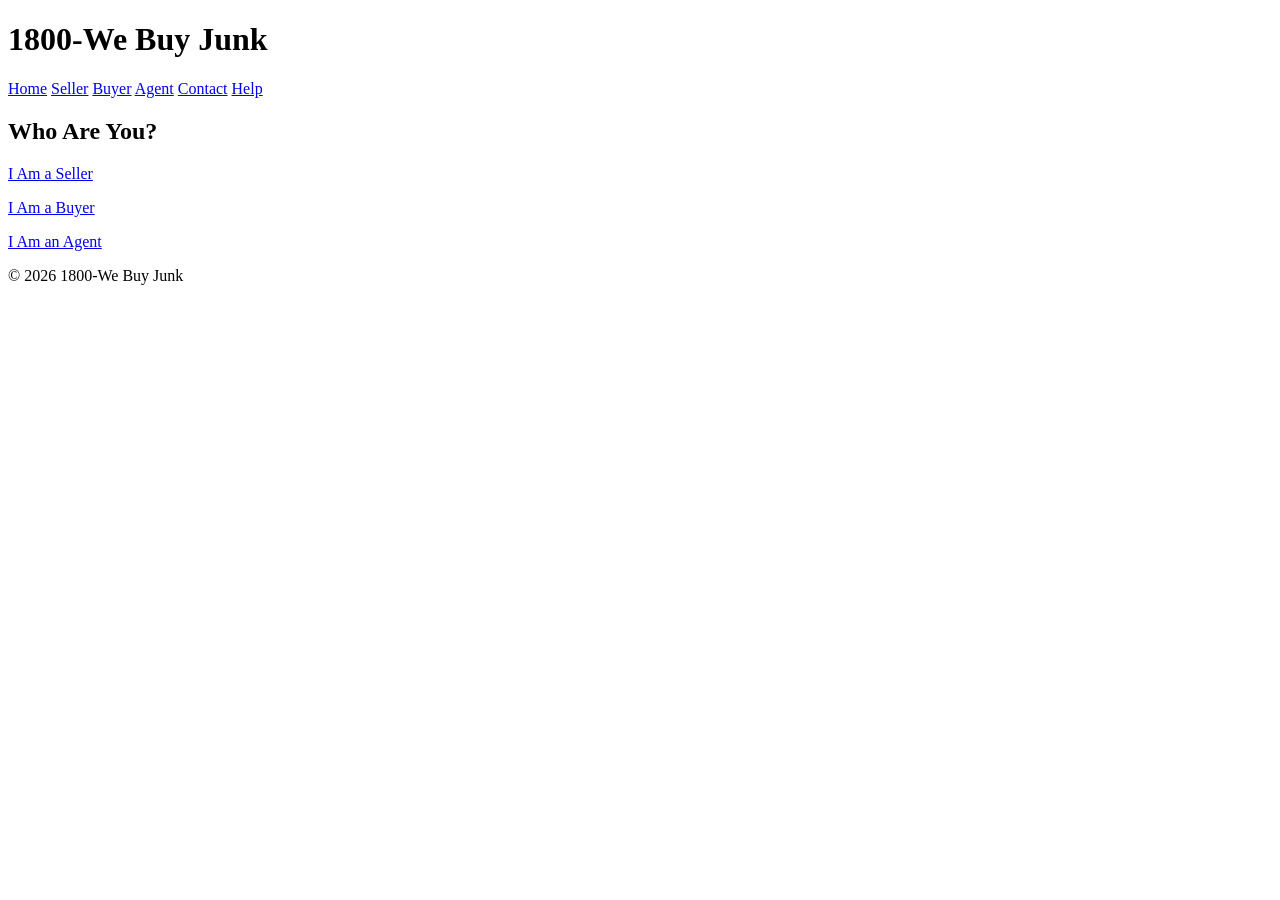
==== index.html @ 0b130951 "Add files via upload" ====
<!DOCTYPE html><html><head><title>Home</title>
<link rel='stylesheet' href='css/style.css'>
<script src='js/app.js'></script></head><body>
<header><h1>1800-We Buy Junk</h1><nav>
<a href='index.html'>Home</a>
<a href='seller.html'>Seller</a>
<a href='buyer.html'>Buyer</a>
<a href='agent.html'>Agent</a>
<a href='contact.html'>Contact</a>
<a href='help.html'>Help</a>
</nav></header>
<div class='container'>
<div class='card'><h2>Who Are You?</h2>
<p><a class='btn' href='seller.html'>I Am a Seller</a></p>
<p><a class='btn' href='buyer.html'>I Am a Buyer</a></p>
<p><a class='btn' href='agent.html'>I Am an Agent</a></p>
</div>
</div>
<footer>© 2026 1800-We Buy Junk</footer>
</body></html>
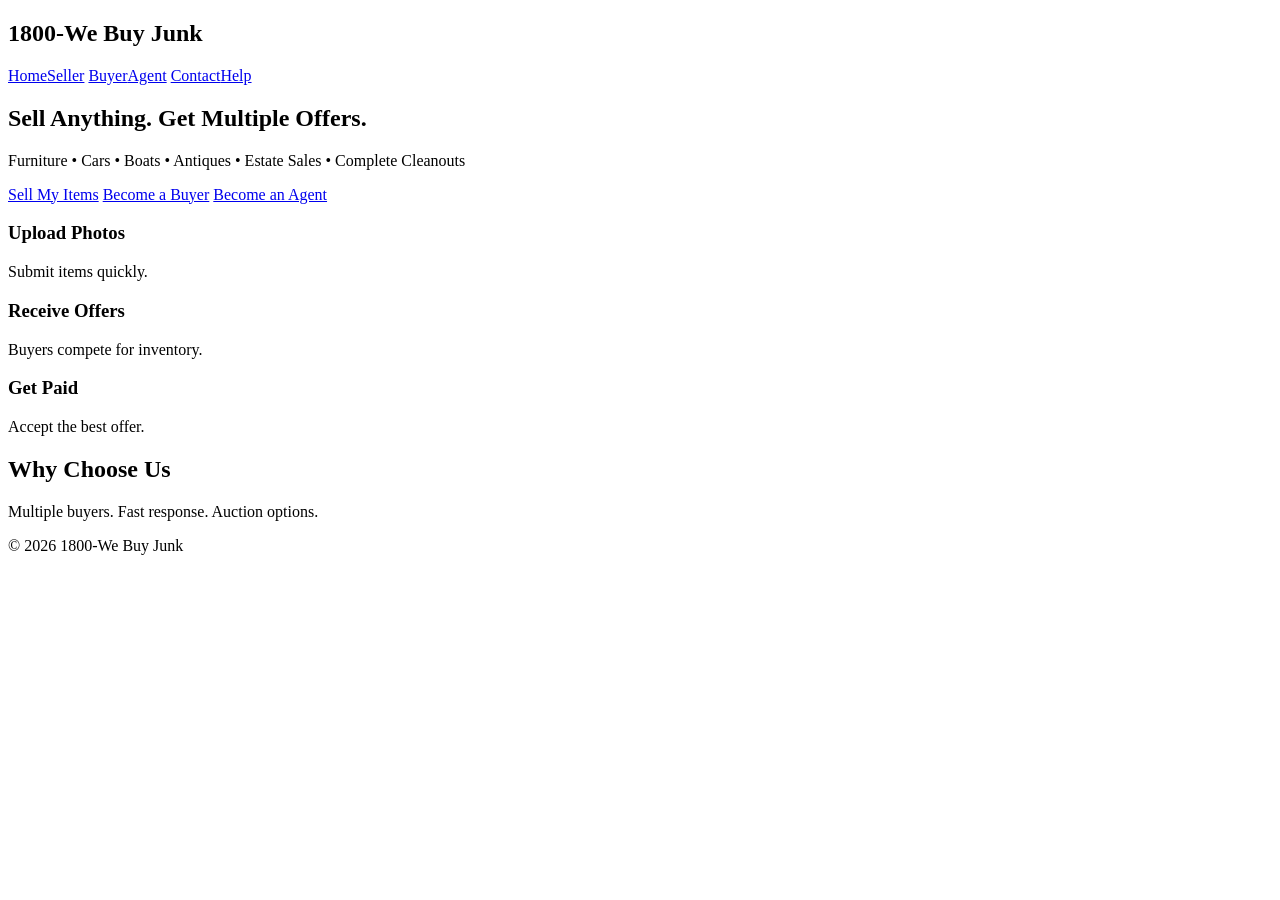
==== commit 5311baa4: "Update index.html PRO" ====
--- a/index.html
+++ b/index.html
@@ -1,20 +1,25 @@
-<!DOCTYPE html><html><head><title>Home</title>
-<link rel='stylesheet' href='css/style.css'>
-<script src='js/app.js'></script></head><body>
-<header><h1>1800-We Buy Junk</h1><nav>
-<a href='index.html'>Home</a>
-<a href='seller.html'>Seller</a>
-<a href='buyer.html'>Buyer</a>
-<a href='agent.html'>Agent</a>
-<a href='contact.html'>Contact</a>
-<a href='help.html'>Help</a>
-</nav></header>
+<!DOCTYPE html><html><head><meta charset='utf-8'>
+<meta name='viewport' content='width=device-width,initial-scale=1'>
+<title>Home</title><link rel='stylesheet' href='css/style.css'></head><body>
+<header><div class='container'><h2>1800-We Buy Junk</h2><nav>
+<a href='index.html'>Home</a><a href='seller.html'>Seller</a>
+<a href='buyer.html'>Buyer</a><a href='agent.html'>Agent</a>
+<a href='contact.html'>Contact</a><a href='help.html'>Help</a>
+</nav></div></header>
+<section class='hero'>
+<h1>Sell Anything. Get Multiple Offers.</h1>
+<p>Furniture • Cars • Boats • Antiques • Estate Sales • Complete Cleanouts</p>
+<a class='btn' href='seller.html'>Sell My Items</a>
+<a class='btn' href='buyer.html'>Become a Buyer</a>
+<a class='btn' href='agent.html'>Become an Agent</a>
+</section>
 <div class='container'>
-<div class='card'><h2>Who Are You?</h2>
-<p><a class='btn' href='seller.html'>I Am a Seller</a></p>
-<p><a class='btn' href='buyer.html'>I Am a Buyer</a></p>
-<p><a class='btn' href='agent.html'>I Am an Agent</a></p>
+<div class='grid'>
+<div class='card'><h3>Upload Photos</h3><p>Submit items quickly.</p></div>
+<div class='card'><h3>Receive Offers</h3><p>Buyers compete for inventory.</p></div>
+<div class='card'><h3>Get Paid</h3><p>Accept the best offer.</p></div>
 </div>
+<div class='card'><h2>Why Choose Us</h2><p>Multiple buyers. Fast response. Auction options.</p></div>
 </div>
 <footer>© 2026 1800-We Buy Junk</footer>
-</body></html>+<script src='js/app.js'></script></body></html>
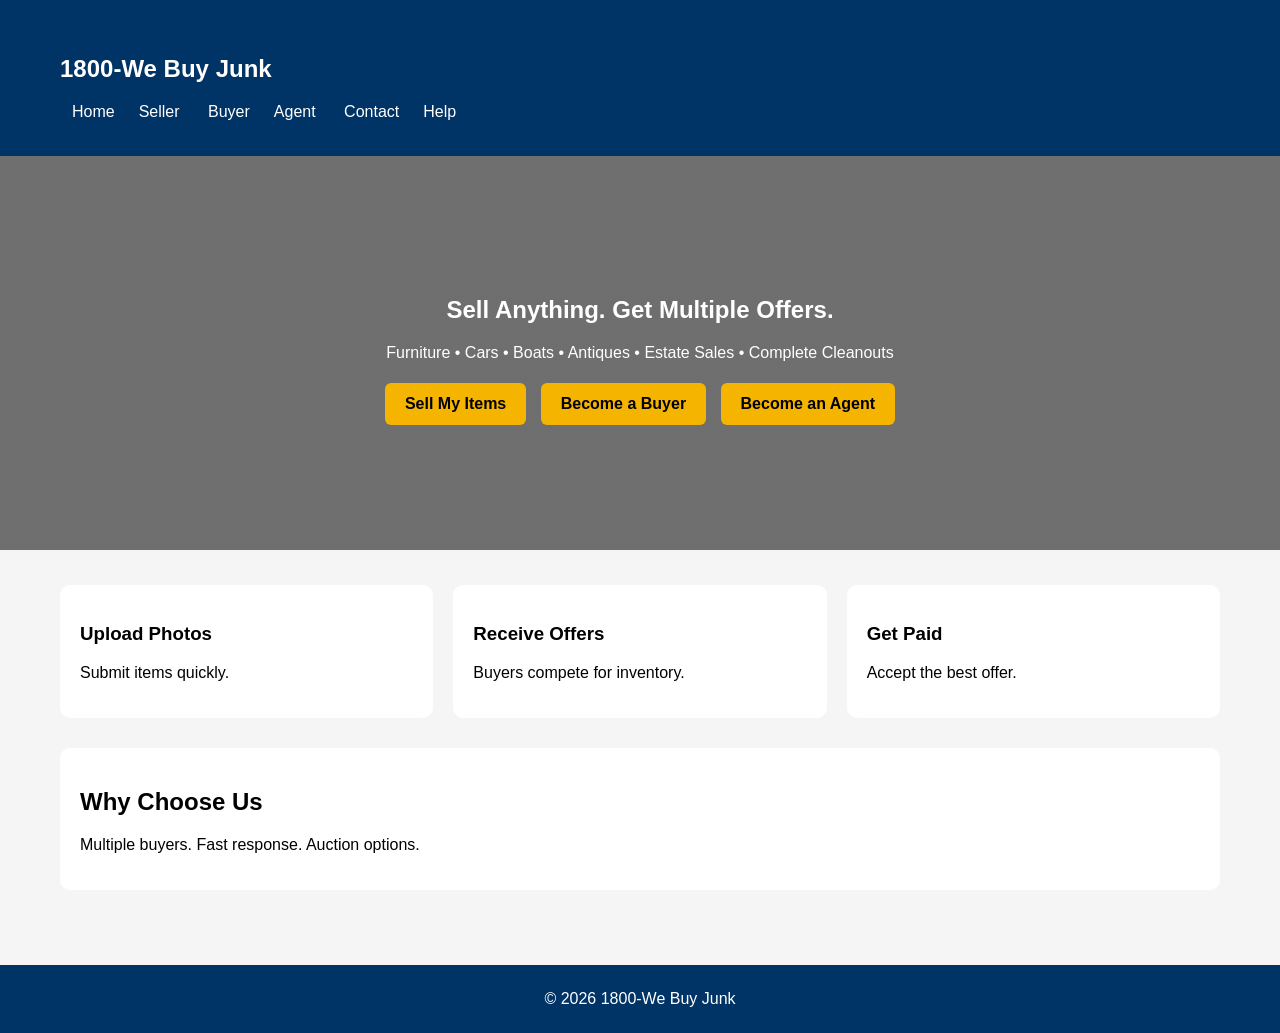
==== commit a968e387: "Update index.html PRO" ====
--- a/index.html
+++ b/index.html
@@ -1,6 +1,6 @@
 <!DOCTYPE html><html><head><meta charset='utf-8'>
 <meta name='viewport' content='width=device-width,initial-scale=1'>
-<title>Home</title><link rel='stylesheet' href='css/style.css'></head><body>
+<title>Home</title><link rel='stylesheet' href='style.css'></head><body>
 <header><div class='container'><h2>1800-We Buy Junk</h2><nav>
 <a href='index.html'>Home</a><a href='seller.html'>Seller</a>
 <a href='buyer.html'>Buyer</a><a href='agent.html'>Agent</a>
@@ -22,4 +22,4 @@
 <div class='card'><h2>Why Choose Us</h2><p>Multiple buyers. Fast response. Auction options.</p></div>
 </div>
 <footer>© 2026 1800-We Buy Junk</footer>
-<script src='js/app.js'></script></body></html>
+<script src='app.js'></script></body></html>
--- a/style.css
+++ b/style.css
@@ -0,0 +1,11 @@
+:root{--blue:#003366;--gold:#f4b400;--light:#f5f5f5}
+*{box-sizing:border-box}body{margin:0;font-family:Arial,sans-serif;background:var(--light)}
+header{background:var(--blue);color:white;padding:15px}
+nav a{color:white;text-decoration:none;margin:0 12px}
+.container{max-width:1200px;margin:auto;padding:20px}
+.hero{background:linear-gradient(rgba(0,0,0,.55),rgba(0,0,0,.55)),url('https://images.unsplash.com/photo-1484154218962-a197022b5858?auto=format&fit=crop&w=1200&q=80');background-size:cover;color:white;padding:120px 20px;text-align:center}
+.btn{background:var(--gold);color:black;padding:12px 20px;border-radius:6px;text-decoration:none;font-weight:bold;display:inline-block;margin:5px}
+.card{background:white;border-radius:10px;padding:20px;margin:15px 0}
+.grid{display:grid;grid-template-columns:repeat(auto-fit,minmax(250px,1fr));gap:20px}
+footer{background:var(--blue);color:white;text-align:center;padding:25px;margin-top:40px}
+input,textarea{width:100%;padding:10px;margin:8px 0}
